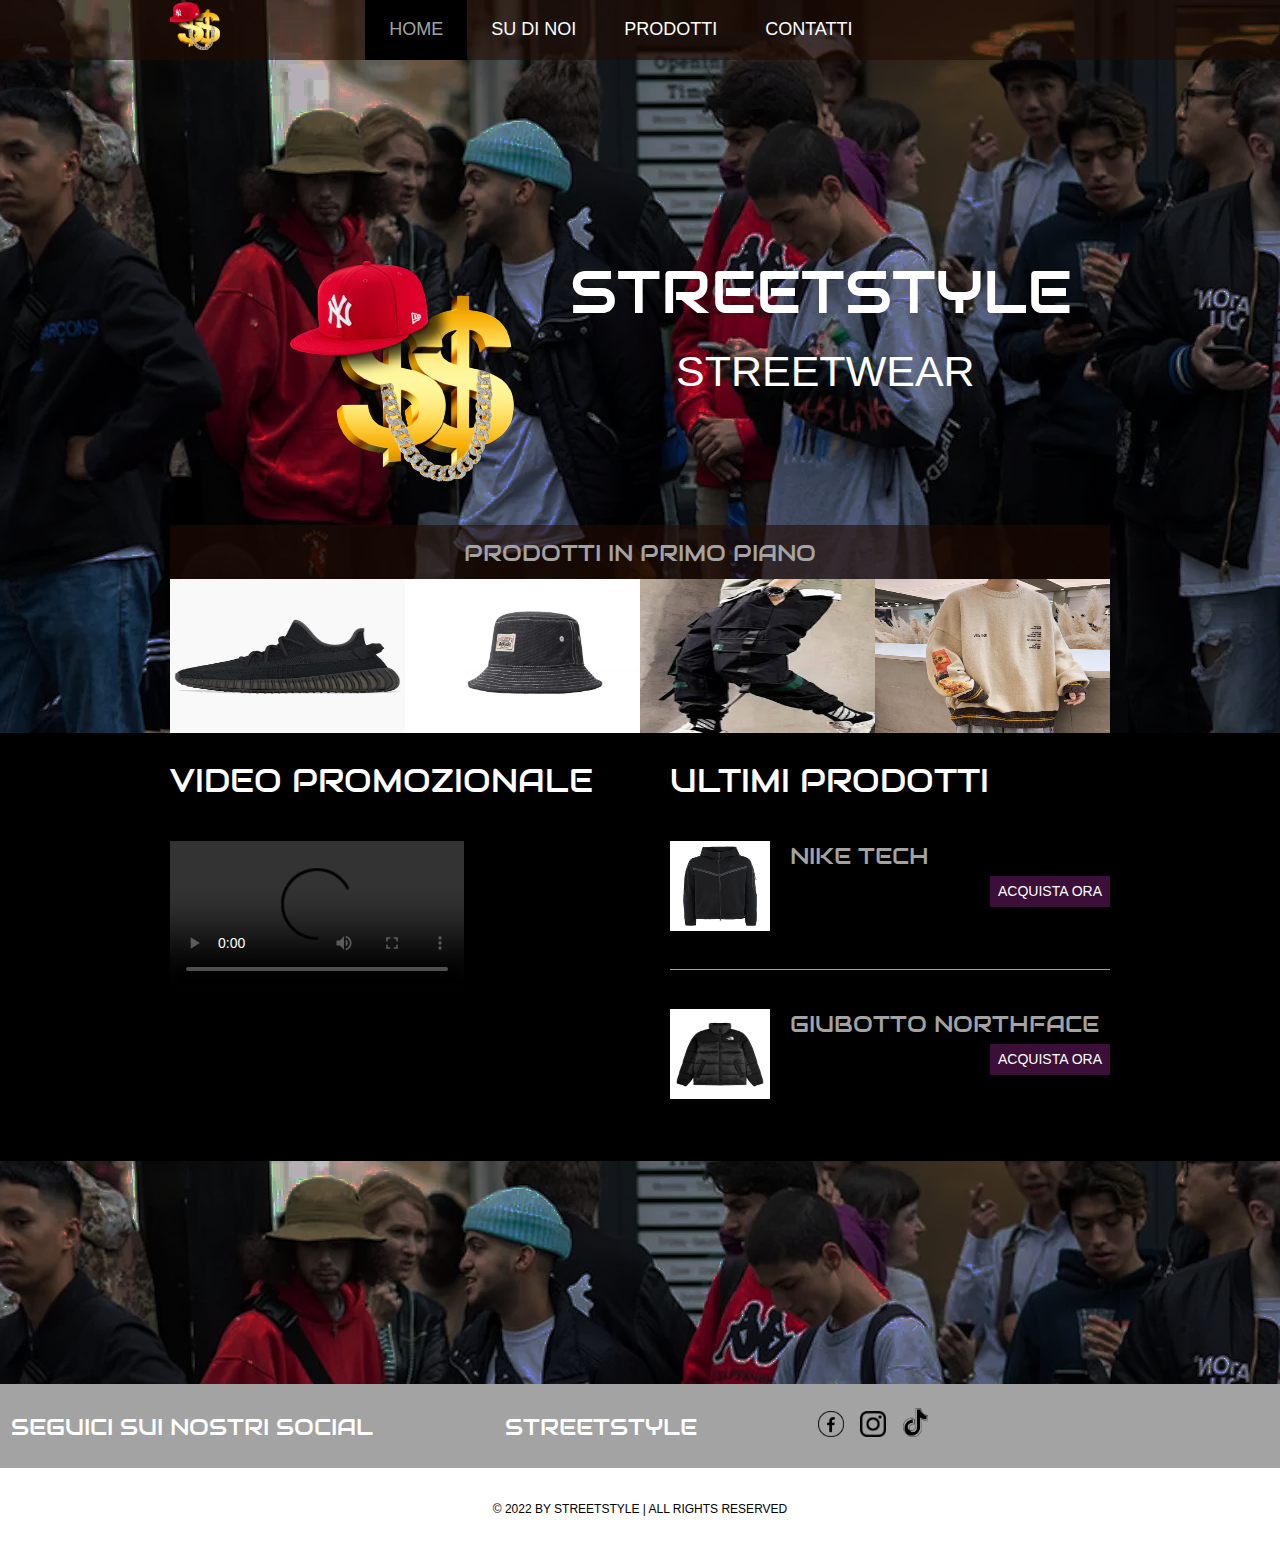
==== index.html @ 51095f7a "hallal meat" ====
<!doctype html>
<html>
<head>
	<meta charset="UTF-8">
	<meta name="viewport" content="width=device-width, initial-scale=1.0">
	<title>StretStyle-E-commerce</title>
	<link rel="stylesheet" href="css/style.css" type="text/css">
	<script src="js/javascript.js" type="text/javascript"></script>
	<link rel="shortcut icon" type="image/x-icon" href="images/icon.png" />
</head>
<body>
	<div id="page">
		<div id="header">
			<div>
				<a href="index.html" class="logo"><img src="images/icon.png" alt=""></a>
				<ul id="navigation">
					<li class="selected">
						<a href="index.html">Home</a>
					</li>
					<li>
						<a href="about.html">Su di noi</a>
					</li>
					<li>
						<a href="prodotti.html">Prodotti</a>
					</li>
					<li>
						<a href="contact.html">Contatti</a>
					</li>
				</ul>
			</div>
		</div>
		<div id="body" class="home">
			<div class="header">
				<div>
					<img src="images/bigicon.png" alt="" class="satellite">
					<h1>StreetStyle</h1>
					<h2>StreetWear</h2>
					<h3>Prodotti in primo piano</h3>
					<ul>
						<li>
							<a href="/prodotti/yeezy.html"><img src="images/project-image1.webp" alt=""></a>
						</li>
						<li>
							<a href="/prodotti/capellosecchio.html"><img src="images/project-image2.webp" alt=""></a>
						</li>
						<li>
							<a href="/prodotti/cargoneri.html"><img src="images/project-image3.png" alt=""></a>
						</li>
						<li>
							<a href="/prodotti/maglionevangogh.html"><img src="images/project-image4.jpeg" alt=""></a>
						</li>
					</ul>
				</div>
			</div>
			<div class="footer">
				<div>
					<ul>
						<li>
							<h1>video promozionale</h1>
							<video controls="controls"> <source src="https://dm0qx8t0i9gc9.cloudfront.net/watermarks/video/MPaEbz-/videoblocks-tracking-shot-of-camera-flying-through-empty-clothing-store_r7vh-f0wb__ad88ab54b3eeb518c4db1a1ac4ce891d__P360.mp4" type="video/mp4"></video>
						</li>
						<li>
							<h1>ultimi prodotti</h1>
							<ul id="sezioneBassoDestra">
								<li>
									<a href="prodotti/techfelpa.html"><img src="images/latek.png" alt=""></a>
									<h1>nike tech</h1>
									<span>13 novembre, 2022</span>
									<a href="prodotti/techfelpa.html" class="more">Acquista ora</a>
								</li>
								<li>
									<a href="prodotti/giaccanorth.html"><img src="images/giaccanorthface.jpg" alt=""></a>
									<h1>Giubotto Northface</h1>
									<span>FEBRUARY 3, 2023</span>
									<a href="prodotti/giaccanorth.html" class="more">Acquista ora</a>
								</li>
							</ul>
						</li>
					</ul>
				</div>
			</div>
		</div>
		<div id="footer">
			<div class="connect">
				<div>
					<h1>SEGUICI SUI NOSTRI SOCIAL </h1>
						<a href="https://www.facebook.com"><img src="images/logofb.png" alt=""></a>
						<a href="https://www.instagram.com/"><img src="images/logoig.png" alt=""></a>
						<a href="https://www.tiktok.com"><img src="images/logott.png" alt=""></a>
					<h1>StreetStyle</h1>
				</div>
			</div>
			<div class="footnote">
				<div>
					<p>&copy; 2022 BY STREETSTYLE | ALL RIGHTS RESERVED</p>
				</div>
			</div>
		</div>
	
</body>
</html>
---- css/style.css ----
::-webkit-scrollbar{
	width:2vw;
	border:1vw
	solid #e6ecf800;
	border-radius: 2vw;
}
::-webkit-scrollbar-thumb{
	background-color:#620031;
	border-radius: 2vw;
}
.mySlides{
width:22vw;
border-radius: 5px;
height: 22vw;
position: absolute;
right: 20vw;
bottom:27vh;
}
#selectbasic{
	font-family: Arial;
	color: #000000;
	float: left;
	font-family: audiowide-regular-webfont;
	font-size: 2vw;
	text-shadow: #620031 1px 0 10px;
	font-weight: normal;
	line-height: 6vw;
	margin: 0;
	padding: 40px 0 60px;
	text-align: center;
	text-transform: uppercase;
	width: 50vw;
	position: absolute;
	top: 80vh;
	left: 27vw;
}
#contatti a p{
	font-family: Arial;
	color: #ffffff;
	float: left;
	font-family: audiowide-regular-webfont;
	font-size: 50px;
	text-shadow: #620031 1px 0 10px;
	font-weight: normal;
	line-height: 3vh;
	margin :5vh;
	padding: 40px 0 60px;
	text-align: center;
	text-transform: uppercase;
	width: 100vw

}
#contatti{
	margin-bottom: 30vh;
}
#contatti a img{
	width:10vw;
}
video{
	width: 23vw;
}
#prodotti{
	justify-content: center;
}
#prodotti li{
 display: inline-block;
 margin: 3vw;
 width: 20vw;
}
#prodotti li img{
	width:20vw;
	height:20vw;
	border-radius: 20px;
	border-color: #630031 ;
	border-width: 0.3vw;
	border-style: solid;
}
#prodotto p{
	font-family: Arial;
	color: #ffffff;
	float: left;
	font-family: audiowide-regular-webfont;
	font-size: 2vw;
	text-shadow: #620031 1px 0 10px;
	font-weight: normal;
	line-height: 4vw;
	margin: 0;
	padding: 40px 0 60px;
	text-align: center;
	text-transform: uppercase;
	width: 100vw;
}
#imgprodotto {
	position: absolute;
	left:10vw;
	top:10vw;
	width: 20vw;
	height: 20vw;
}
#buyButton{
	font-size: 3vw;
	position :absolute;
	left: 42vw;
	top:97vh;
}
#infoprod{
	display: grid;
}
button {
	box-shadow: 3px 4px 0px 0px #8a2a21;
	background:linear-gradient(to bottom, #63173d 5%, #630031 100%);
	background-color:#9c004e;
	border-radius:3vw;
	border:1px solid #9a1256;
	display:inline-block;
	cursor:pointer;
	color:#ffffff;
	font-family:Arial;
	font-size:0.5vw;
	font-weight:bold;
	padding:1vw 1vw;
	text-decoration:none;
	text-shadow:0px 1px 0px #000000;
}
button:hover {
	background:linear-gradient(to bottom, #630031 5%, #63173d 100%);
}

#bottone-indietro{
	position: absolute;
	right: 32vw;
	top:80vh;
}
#bottone-avanti{
	position: absolute;
	right: 28vw;
	top:80vh;
}
body {
	background: url("../images/bg-home.png") repeat scroll center top #000000;
	overflow: overlay;
	margin: 0;
	padding: 0;
	position: relative;
	width: auto;
}
body #page {
	background: url("../images/bg-home.png") repeat scroll center top #000000;
	margin: 0;
	overflow: hidden;
	padding: 0;
	width: auto;
	height: auto;
	z-index: 3;
}
a {
	text-decoration: none;
	outline: none;
}
a:active {
	background: none;
}
img {
	border: none;
}
/*-------------------------------------------FONTS---------------------------------------------*/
@font-face {
	font-family: 'audiowide-regular-webfont';
	src: url('../fonts/audiowide-regular-webfont.eot');
	src: url('../fonts/audiowide-regular-webfont.woff') format('woff'), url('../fonts/audiowide-regular-webfont.ttf') format('truetype'), url('../fonts/audiowide-regular-webfont.svg') format('svg');
}
/*----------------------------------------header-styles---------------------------------------*/
#header {
	background: url(../images/bg-transparent1.png) repeat;
	margin: 0;
	min-height: 60px;
	padding: 0;
	width: auto;
}
#header div {
	margin: 0 auto;
	max-width: 940px;
	min-height: 60px;
	padding: 0 10px;
}
#header div a.logo {
	display: block;
	float: left;
	height: 60px;
	margin: 0 44px 0 0;
	padding: 0;
	width: 100px;
}
#header div a.logo img {
width:50px;
}
#header div a img {
	display: block;
	margin: 0;
	padding: 0;
	width: auto;
}
#header div ul {
	display: inline-block;
	float: left;
	list-style: none;
	margin-left: 4vw;
	margin-top: 0;
	padding: 0;
	width: auto;
}
#header div ul li {
	float: left;
	margin: 0;
	padding: 0;
	width: auto;
}
#header div ul li a {
	color: #ffffff;
	display: block;
	font-family: Arial;
	font-size: 18px;
	font-weight: normal;
	line-height: 59px;
	margin: 0;
	min-height: 60px;
	padding: 0 24px;
 *padding: 0 23px; /* Needed for IE8 and old versions */
	text-align: center;
	text-transform: uppercase;
	width: auto;
}
#header div ul li a:hover {
	background-color: #620031;
	color: #ffffff;
}
#header div ul li.selected a {
	background-color: #000000;
	color: #a3a3a3;
}
#header div ul li.menu {
	position: relative;
}
#header div ul li.menu ul {
	display: block;
	left: -99999px;
	list-style: none;
	margin: 0;
	padding: 0;
	position: absolute;
	top: 60px;
	width: 142px;
	z-index: 50;
}
#header div ul li.menu:hover ul.primary {
	left: 31px;
}
#header div ul li.menu ul.primary.selected {
	left: 31px;
}
#header div ul li.menu:hover ul.secondary {
	left: -20px;
}
#header div ul li.menu ul.secondary.selected {
	left: -20px;
}
#header div ul li.menu ul li {
	margin: 0;
	padding: 0;
	width: auto;
}
#header div ul li.menu ul li a {
	background-color: #620031;
	color: #ffffff;
	display: block;
	font-family: Arial;
	font-size: 18px;
	font-weight: normal;
	line-height: 60px;
	margin: 0;
	min-height: 60px;
	padding: 0 10px;
	text-align: center;
	text-transform: uppercase;
	width: auto;
}
#header div ul li.menu ul.primary.selected li a, #header div ul li.menu ul.secondary.selected li a {
	background-color: #000000;
	color: #a3a3a3;
}
/*----------------------------------------body-home-styles---------------------------------------*/
#body {
	background-color: #000000;
	margin: 0;
	min-height: 808px;
	overflow: hidden;
	padding: 0;
	width: 100%;
}
#body.home {
	background: none;
	margin: 0;
	min-height: 1308px;
	overflow: hidden;
	padding: 0;
	width: 100%;
}
#body.home .header {
	background: none;
	margin: 0;
	overflow: hidden;
	padding: 0;
	width: 100%;
}
#body.home .header div {
	margin: 0 auto;
	max-width: 940px;
	overflow: hidden;
	padding: 0 10px;
	position: relative;
}
#body.home .header div img.satellite {
	display: block;
	left: 10px;
	margin: 0;
	padding: 0;
	position: absolute;
	top: 41px;
	width: auto;
	z-index: 50;
}
#body.home .header div h1 {
	color: #FFFFFF;
	display: block;
	float: right;
	font-family: audiowide-regular-webfont;
	font-size: 60px;
	font-weight: normal;
	line-height: 60px;
	margin: 187px 0 27px;
	padding: 0 38px 0 399px;
	position: relative;
	text-align: right;
	text-transform: uppercase;
	width: 503px;
	z-index: 60;
}
#body.home .header div h2 {
	color: #FFFFFF;
	display: block;
	float: right;
	font-family: Arial;
	font-size: 43px;
	font-weight: normal;
	line-height: 43px;
	margin: 0 0 36px;
	padding: 0 146px 0 506px;
	position: relative;
	text-align: right;
	text-transform: uppercase;
	width: 288px;
	z-index: 60;
}
#body.home .header div a.more {
	background-color: #000000;
	color: #a3a3a3;
	display: block;
	float: right;
	font-family: Arial;
	font-size: 18px;
	font-weight: normal;
	height: 49px;
	line-height: 49px;
	margin: 0 200px 0 0;
	padding: 0;
	text-align: center;
	text-transform: uppercase;
	position: relative;
	width: 180px;
	z-index: 55;
}
#body.home .header div a.more:hover {
	background-color: #ab000b;
	color: #ffffff;
}
#body.home .header div h3 {
	background: url("../images/bg-transparent1.png") repeat;
	color: #A3A3A3;
	float: left;
	font-family: audiowide-regular-webfont;
	font-size: 23px;
	font-weight: normal;
	line-height: 23px;
	margin: 96px 0 0;
 *margin: 102px 0 0;/* Needed for IE8 and old versions */
	min-height: 27px;
	padding: 17px 0 10px;
	position: relative;
	text-align: center;
	text-transform: uppercase;
	width: 940px;
}
#body.home .header div ul {
	display: inline-block;
	list-style: none outside none;
	margin: 0 0 -6px;
	overflow: hidden;
	padding: 0;
	width: auto;
}
#body.home .header div ul li:first-child {
	padding: 0;
}
#body.home .header div ul li {
	border: medium none;
	float: left;
	margin: 0;
	padding: 0;
	width: auto;
}
#body.home .header div ul li a {
	display: block;
	float: none;
	height: 156px;
	margin: 0;
	padding: 0;
	width: 235px;
}
#body.home .header div ul li a img {
	cursor: pointer;
	filter: alpha(opacity=100);/* Needed for IE8 and old versions */
	opacity: 1.0;
	display: block;
	margin: 0;
	padding: 0;
	height: 100%;
	width: 100%;
}
#body.home .header div ul li a img:hover {
	filter: alpha(opacity=70);/* Needed for IE8 and old versions */
	opacity: 0.7;
}
#body.home .body {
	background-color: #630031;
	margin: 0;
	min-height: 168px;
	overflow: hidden;
	padding: 0;
	width: 100%;
}
#body.home .body div {
	margin: 0 auto;
	max-width: 940px;
	overflow: hidden;
	padding: 31px 10px 0;
}
#body.home .body div h1 {
	color: #FFFFFF;
	display: block;
	font-family: audiowide-regular-webfont;
	font-size: 32px;
	font-weight: normal;
	line-height: 32px;
	margin: 0 auto 24px;
	padding: 0;
	text-align: center;
	text-transform: uppercase;
	width: 780px;
}
#body.home .body div p {
	color: #ffffff;
	display: block;
	font-family: Arial;
	font-size: 18px;
	font-weight: normal;
	line-height: 24px;
	margin: 0 auto;
	padding: 0;
	text-align: center;
	width: 780px;
}
#body.home .body div p a {
	color: #ffffff;
	font-family: Arial;
	font-size: 18px;
	font-weight: normal;
	line-height: 24px;
	margin: 0 auto;
	padding: 0;
	text-decoration: underline;
}
#body.home .body div p a:hover {
	color: #a3a3a3;
}
#body.home .footer {
	background-color: #000000;
	margin: 0;
	overflow: hidden;
	padding: 0;
	width: 100%;
}
#body.home .footer div {
	margin: 0 auto;
	max-width: 960px;
	overflow: hidden;
	padding: 32px 0 16px;
}
#body.home .footer div ul {
	display: inline-block;
	list-style: none;
	margin: 0;
	overflow: hidden;
	padding: 0;
	width: auto;
}
#body.home .footer div ul li:first-child {
	float: left;
	margin: 0 10px;
	padding: 0;
	width: 460px;
}
#body.home .footer div ul li {
	float: left;
	margin: 0 0 0 10px;
	padding: 0 0 0 20px;
	width: 440px;
}
#body.home .footer div ul li h1 {
	color: #FFFFFF;
	font-family: audiowide-regular-webfont;
	font-size: 32px;
	font-weight: normal;
	line-height: 32px;
	margin: 0 0 44px;
	padding: 0;
	text-align: left;
	text-transform: uppercase;
	width: auto;
}
#body.home .footer div ul li a {
	display: block;
	height: 258px;
	margin: 0;
	position: relative;
	padding: 0;
	width: 460px;
}
#body.home .footer div ul li a img {
	cursor: pointer;
	filter: alpha(opacity=100);/* Needed for IE8 and old versions */
	opacity: 1.0;
	display: block;
	margin: 0;
	padding: 0;
	width: auto;
}
#body.home .footer div #sezioneBassoDestra li a img {
	width: 100%;
	height: 100%;
}

#body.home .footer div ul li a:hover img {
	filter: alpha(opacity=70);/* Needed for IE8 and old versions */
	opacity: 0.7;
}
#body.home .footer div ul li ul {
	display: inline-block;
	list-style: none outside none;
	margin: 0;
	overflow: hidden;
	padding: 0;
	width: 440px;
}
#body.home .footer div ul li ul li {
	border-top: 1px solid #A3A3A3;
	float: none;
	margin: 0;
	overflow: hidden;
	padding: 39px 10px 38px 0;
	width: 440px;
}
#body.home .footer div ul li ul li:first-child {
	border: medium none;
	margin: 0;
	padding: 0 0 38px;
	width: 440px;
}
#body.home .footer div ul li ul li a {
	display: block;
	float: left;
	height: 90px;
	margin: 0 20px 0 0;
	padding: 0;
	width: 100px;
}
#body.home .footer div ul li ul li a img {
	cursor: pointer;
	filter: alpha(opacity=100);/* Needed for IE8 and old versions */
	opacity: 1.0;
	display: block;
	margin: 0;
	padding: 0;
	width: auto;
}
#body.home .footer div ul li ul li h1 {
	color: #A3A3A3;
	float: left;
	font-family: audiowide-regular-webfont;
	font-size: 23px;
	font-weight: normal;
	line-height: 23px;
	margin: 0;
	padding: 4px 0 8px;
	text-align: left;
	text-transform: uppercase;
	width: 310px;
}
#body.home .footer div ul li ul li a.more {
	background-color: #3c0f38;
	color: #ffffff;
	display: block;
	float: right;
	font-family: Arial;
	font-size: 14px;
	font-weight: normal;
	height: 31px;
	line-height: 31px;
	margin: 0;
	padding: 0;
	text-align: center;
	text-transform: uppercase;
	width: 120px;
}
/*----------------------------------------NOTE A PIE DI PAGINA---------------------------------------*/
#footer {
	margin: 0;
	padding: 0;
	width: auto;
}
#footer .connect {
	background-color: #a3a3a3;
	margin: 0;
	min-height: 84px;
	overflow: hidden;
	padding: 0;
	width: auto;
}
#footer .connect div {
	display: inline-block;
	margin: 0 auto;
	max-width: 80vw;
	overflow: hidden;
	padding: 24px 0 0;
}
#footer .connect div h1 {
	color: #FFFFFF;
	float: left;
	font-family: audiowide-regular-webfont;
	font-size: 23px;
	font-weight: normal;
	line-height: 23px;
	margin: 0;
	padding: 8px 25px 0 0;
	text-align: center;
	text-transform: uppercase;
	width: 30vw;
}
#footer .connect div img {
 width: 2vw;
 padding-right: 1vw;
 line-height: 84px;
}
#footer .connect div div {
	float: left;
	margin: 0;
	overflow: hidden;
	padding: 0 0 0 20px;
	width: 380px;
}
#footer .footnote {
	background-color: #FFFFFF;
	margin: 0;
	min-height: 84px;
	overflow: hidden;
	padding: 0;
	width: auto;
}
#footer .footnote div {
	margin: 0 auto;
	overflow: hidden;
	padding: 34px 0 0;
	width: 960px;
}
#footer .footnote div p {
	color: #000000;
	display: block;
	font-family: Arial;
	font-size: 12px;
	font-weight: normal;
	margin: 0 auto;
	padding: 0;
	text-align: center;
	text-transform: uppercase;
	width: 940px;
}
/*----------------------------------------ABOUT---------------------------------------*/
#videoabout{
	width:20vw;
	height: 74vh;
	margin-left: 20vw;
	border-radius: 10px;
	border-color: #630031;
	border-width: 3vw;
}
#presentazione p{
	color: #ffffff;
	float: left;
	font-family: audiowide-regular-webfont;
	font-size: 23px;
	font-weight: normal;
	line-height: 23px;
	margin: 0;
	padding: 4px 0 8px;
	text-align: center;
	text-transform: uppercase;
	width: 100vw;
}
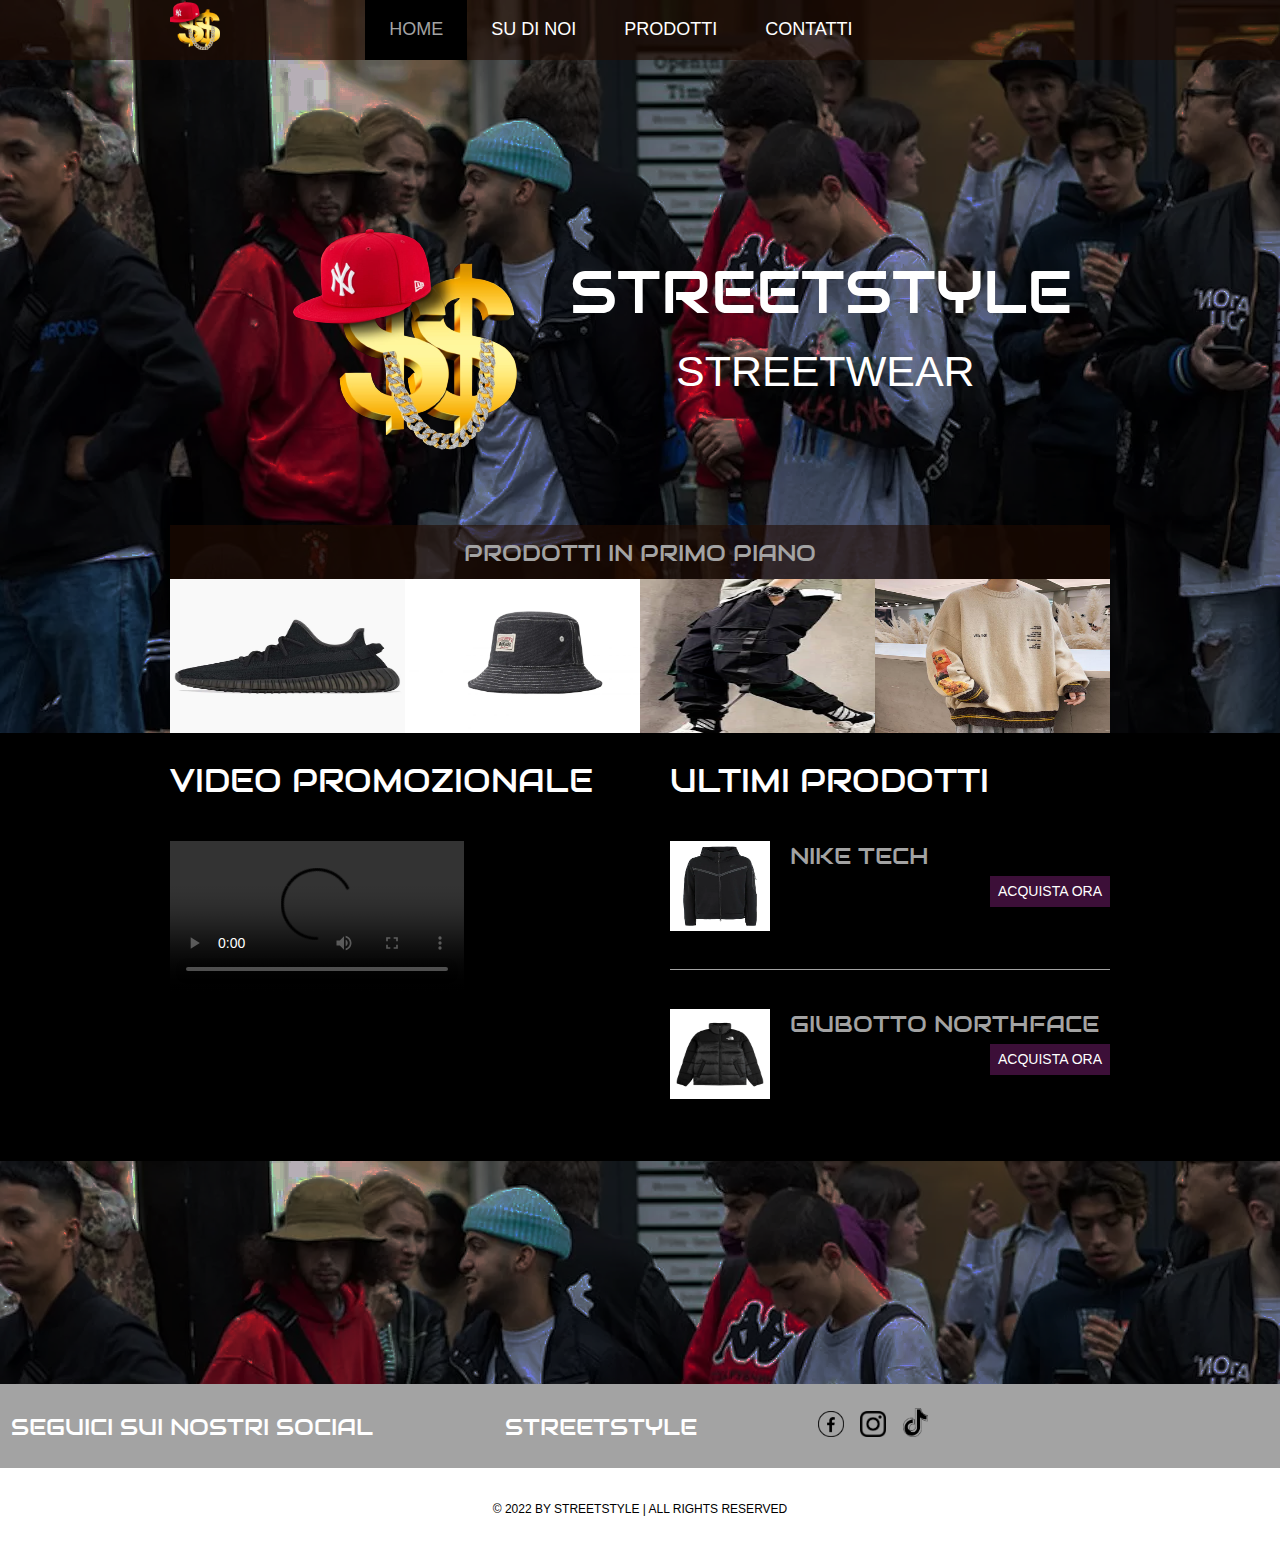
==== commit a3ff10e2: "FINALE GPO" ====
--- a/index.html
+++ b/index.html
@@ -8,7 +8,7 @@
 	<script src="js/javascript.js" type="text/javascript"></script>
 	<link rel="shortcut icon" type="image/x-icon" href="images/icon.png" />
 </head>
-<body>
+<body onload="muoviLogo();">
 	<div id="page">
 		<div id="header">
 			<div>
@@ -32,7 +32,7 @@
 		<div id="body" class="home">
 			<div class="header">
 				<div>
-					<img src="images/bigicon.png" alt="" class="satellite">
+					<img src="images/bigicon.png" alt="" id="iconGrande">
 					<h1>StreetStyle</h1>
 					<h2>StreetWear</h2>
 					<h3>Prodotti in primo piano</h3>
--- a/css/style.css
+++ b/css/style.css
@@ -319,13 +319,13 @@
 	padding: 0 10px;
 	position: relative;
 }
-#body.home .header div img.satellite {
-	display: block;
-	left: 10px;
+#iconGrande {
+	display: block;
+	left: 0vw;
 	margin: 0;
 	padding: 0;
 	position: absolute;
-	top: 41px;
+	top: 0vh;
 	width: auto;
 	z-index: 50;
 }
@@ -344,6 +344,25 @@
 	text-transform: uppercase;
 	width: 503px;
 	z-index: 60;
+}
+#dialog{
+	visibility: hidden;
+	color: #FFFFFF;
+	display: block;
+	float: right;
+	font-family: Arial;
+	font-size: 43px;
+	font-weight: normal;
+	line-height: 43px;
+	margin: 0 0 36px;
+	padding: 0 146px 0 506px;
+	position: relative;
+	text-align: right;
+	text-transform: uppercase;
+	width: 50vw;
+	z-index: 60;
+	position:absolute;
+	top:110vh;
 }
 #body.home .header div h2 {
 	color: #FFFFFF;
